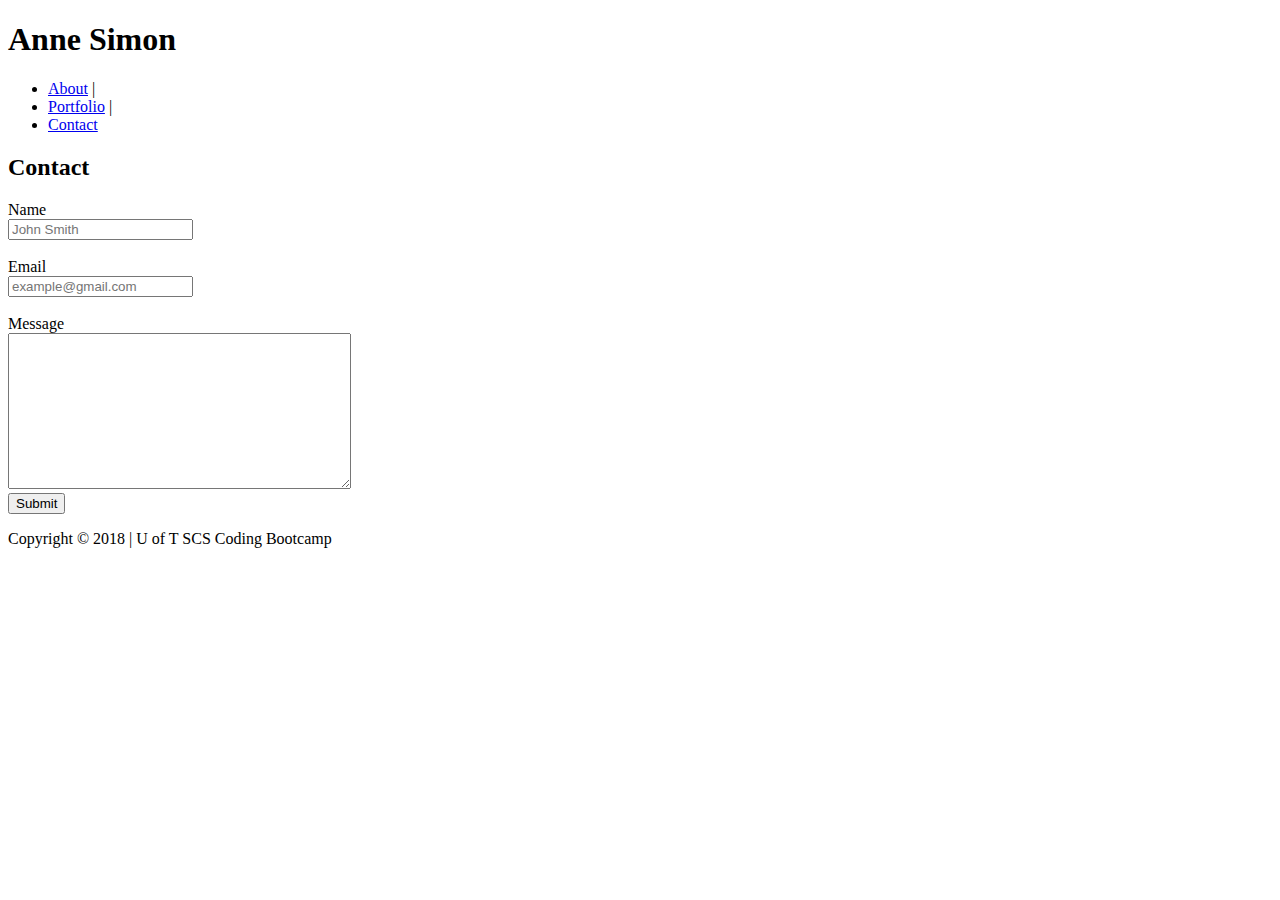
==== contact.html @ 2b1bc779 "copy of basic portfolio's contact page" ====
<!DOCTYPE html>

<html>
	<head>
		<title>Anne Simon | Contact</title>
		<link href="assets/css/reset.css" rel="stylesheet">
		<link href="assets/css/style.css" rel="stylesheet">
	</head>

	<body>
	  <div id="container">
		<header>
			<h1>Anne Simon</h1>		
		</header>

		<nav>
			<ul>
				<li><a href="index.html">About</a> | </li>
				<li><a href="portfolio.html">Portfolio</a> | </li>
				<li><a href="contact.html">Contact</a></li>
			</ul>
		</nav>

		<section>
			<article>
				<h2>Contact</h2>

				<form action="">
					<label for="name">Name</label><br>
					<input type="text" name="name" placeholder="John Smith">
					<br><br>
					<label for="email">Email</label><br>
					<input type="text" name="email" placeholder="example@gmail.com">
					<br><br>
					<label for="message">Message</label><br>
					<textarea rows="10" cols="40" name="message"></textarea>
					<br>
					<input type="submit" value="Submit">


				</form>
					
			</article>

		</section>
	  </div><!--end container-->

		<footer>

			<p>Copyright &copy; 2018 | U of T SCS Coding Bootcamp</p>


		</footer>
</html>
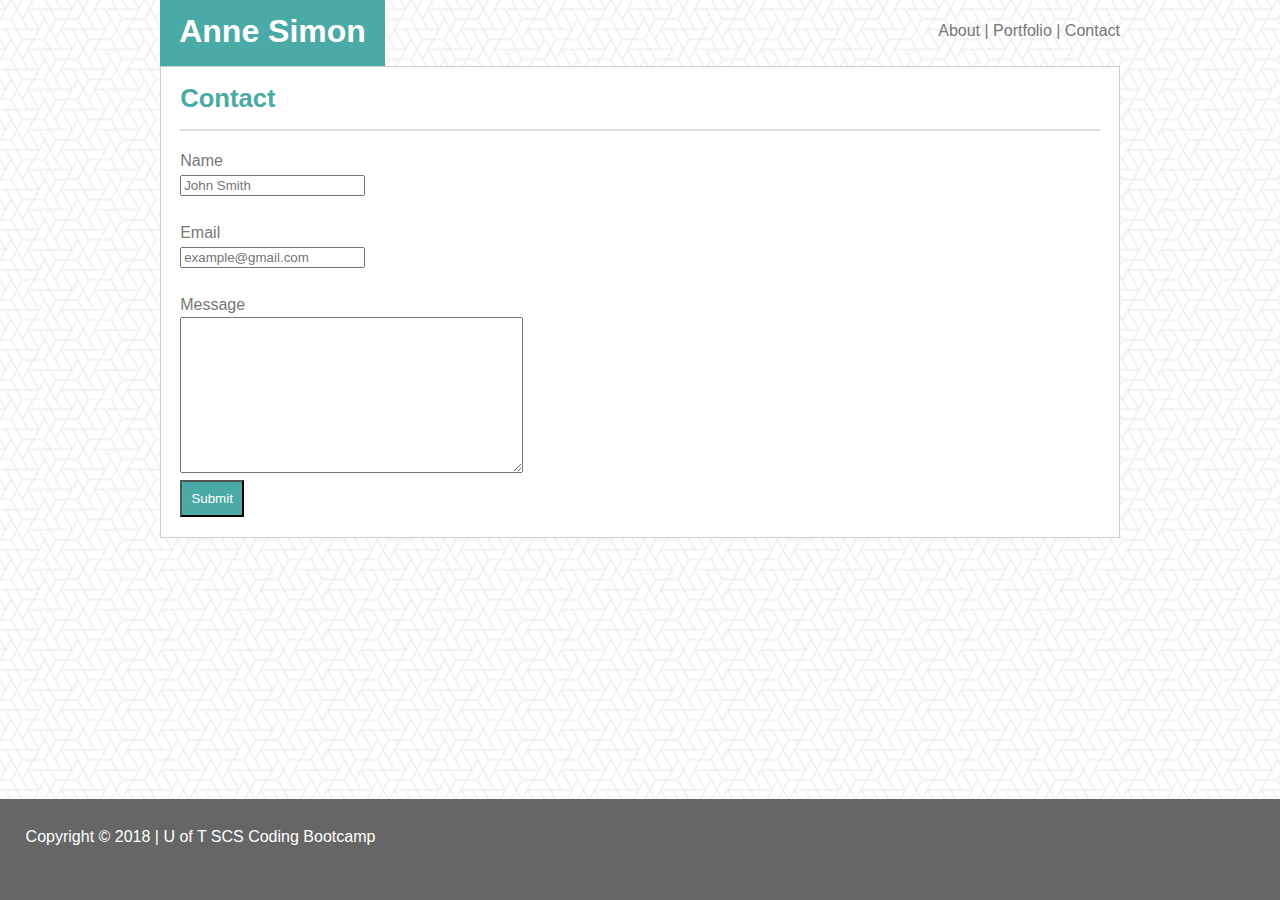
==== commit 6360756e: "added viewport" ====
--- a/contact.html
+++ b/contact.html
@@ -5,6 +5,7 @@
 		<title>Anne Simon | Contact</title>
 		<link href="assets/css/reset.css" rel="stylesheet">
 		<link href="assets/css/style.css" rel="stylesheet">
+		<meta name="viewport" content="width=device-width, initial-scale=1.0">
 	</head>
 
 	<body>
--- a/assets/css/style.css
+++ b/assets/css/style.css
@@ -0,0 +1,131 @@
+body {
+	font-family: 'Arial', 'Helvetica Neue', Helvetica, sans-serif;
+	background:#fff url('../images/bckg.png') repeat top left;
+	color:#777;
+	line-height:1.5em;
+}
+
+h1, h2, h3, p {
+	margin-bottom:2%;
+}
+
+h1 {
+	font-size: 2em;
+	color:#fff;
+	font-weight:bold;
+}
+
+h2 {
+	color:#4aaaa5;
+	font-size:1.6em;
+	font-weight:bold;
+	padding-bottom: 2%;
+	border-bottom: 2px solid #ddd;
+}
+
+nav ul li {
+	list-style-type: none;
+	display: inline;
+}
+
+nav ul li a {
+	color:#777;
+	text-decoration: none;
+}
+
+
+a:hover {
+	color: #bb1122;
+	background: #fff2a8;
+	border:1px solid #ddd;
+}
+
+a:visited {
+	color: #884488;
+}
+
+
+#container {
+	width:960px;
+	margin:auto;
+	text-align: center;
+}
+
+#portfolio  {
+	display: grid;
+	align-content: space-evenly;
+	grid-template-columns: auto auto auto;
+	grid-gap: 5px;
+	padding: 10px;
+}
+
+.collab, .projects, .design, .tips {
+	padding:30%;
+	position:relative;
+}
+
+.collab p, .projects p, .design p, .tips p {
+	background:#4aaaa5;
+	color:#fff;
+	padding:2%;
+	text-align:center;
+	position: absolute;
+	width:58%;
+	bottom:30px;
+	left:20px;
+}
+
+
+.collab, .projects, .design, .tips {
+	background: #fff url('http://via.placeholder.com/200x150') no-repeat 20px 20px;
+}
+
+
+header {
+	float:left;
+	background: #4aaaa5;
+	border-bottom:#ccc;
+	padding:2%;
+}
+
+
+nav {
+	float:right;
+	margin: 2% 0;
+}
+
+
+section {
+	padding:2%;
+	clear:both;
+	overflow: auto;
+	text-align: left;
+	background:#fff;
+	border:1px solid #ccc;
+}
+
+img {
+	float:left;
+	margin: 2%;
+}
+
+input[type=text]:focus, textarea:focus {
+	background:#fff2a8;
+}
+
+input[type=submit] {
+	background:#4aaaa5;
+	padding:1%;
+	color:#fff;
+}
+
+footer {
+	padding:2%;
+	clear:both;
+	background:#666;
+	color:#fff;
+	position: fixed;
+	left: 0;
+	bottom: 0;
+	width: 100%;
+}
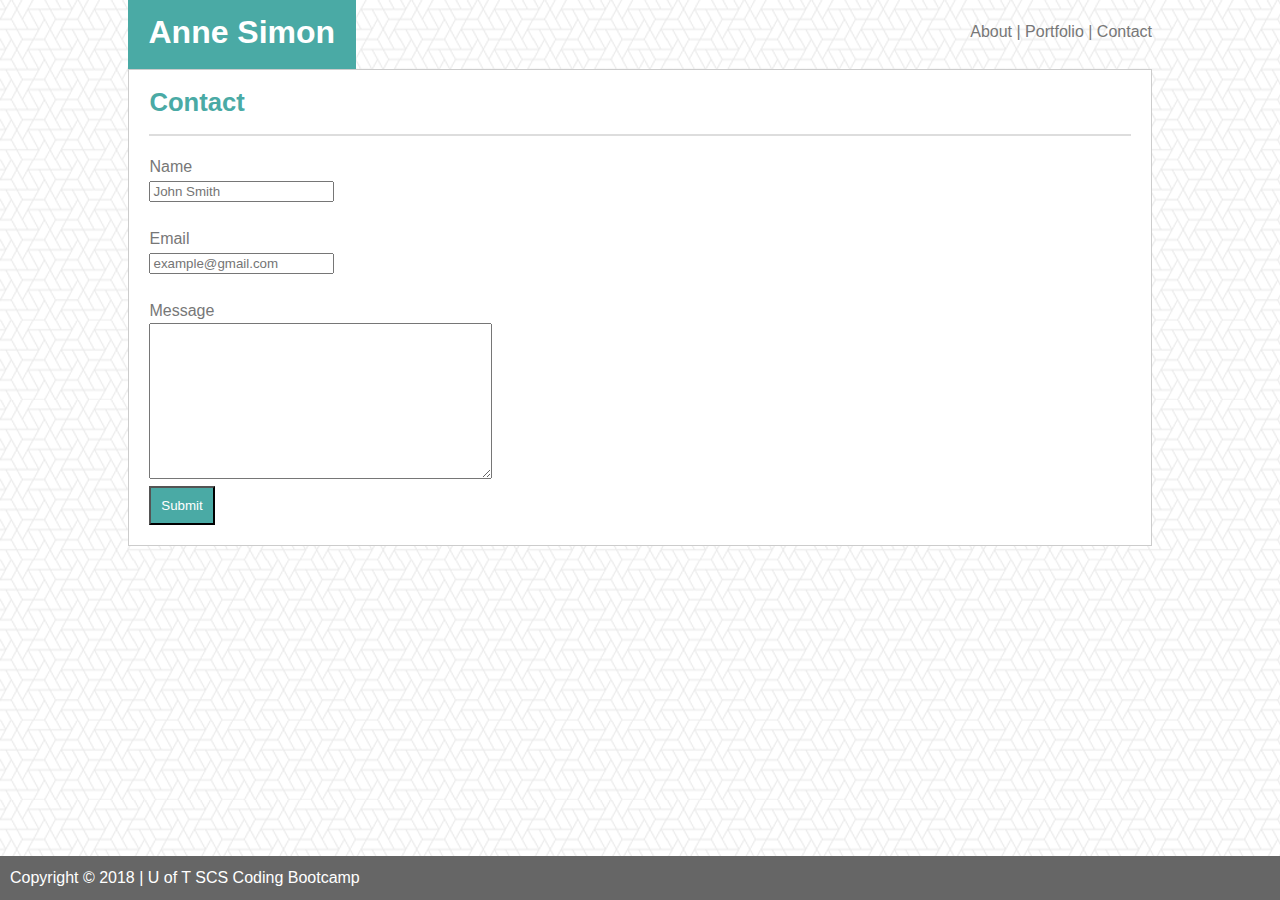
==== commit 2efc33fc: "made changes to media queries style to make more responsive" ====
--- a/contact.html
+++ b/contact.html
@@ -23,9 +23,7 @@
 		</nav>
 
 		<section>
-			<article>
-				<h2>Contact</h2>
-
+			<h2>Contact</h2>
 				<form action="">
 					<label for="name">Name</label><br>
 					<input type="text" name="name" placeholder="John Smith">
@@ -37,12 +35,7 @@
 					<textarea rows="10" cols="40" name="message"></textarea>
 					<br>
 					<input type="submit" value="Submit">
-
-
-				</form>
-					
-			</article>
-
+				</form>	
 		</section>
 	  </div><!--end container-->
 
@@ -50,6 +43,5 @@
 
 			<p>Copyright &copy; 2018 | U of T SCS Coding Bootcamp</p>
 
-
 		</footer>
 </html>--- a/assets/css/style.css
+++ b/assets/css/style.css
@@ -46,38 +46,43 @@
 
 
 #container {
-	width:960px;
+	width:80%;
 	margin:auto;
 	text-align: center;
 }
 
-#portfolio  {
-	display: grid;
-	align-content: space-evenly;
-	grid-template-columns: auto auto auto;
-	grid-gap: 5px;
-	padding: 10px;
-}
-
-.collab, .projects, .design, .tips {
-	padding:30%;
+#portfolioTop {
+		position: fixed;
+	left: 0;
+	top: 0;
+	width: 100%;
+}
+
+
+.workItem {
 	position:relative;
-}
-
-.collab p, .projects p, .design p, .tips p {
-	background:#4aaaa5;
-	color:#fff;
-	padding:2%;
-	text-align:center;
-	position: absolute;
-	width:58%;
-	bottom:30px;
-	left:20px;
-}
-
-
-.collab, .projects, .design, .tips {
-	background: #fff url('http://via.placeholder.com/200x150') no-repeat 20px 20px;
+	float:left;
+	width: 274px;
+	margin: 0px 25px;
+}
+
+
+.workItem img {
+  width: 100%;
+  border: 0 none;
+}
+
+.workItem h3 {
+  position: absolute;
+  bottom: 20px;
+  left:6px;
+  width: 96%;
+  padding: 5px;
+  margin-bottom: 0;
+  color: #fff;
+  text-align: center;
+  background: #4aaaa5;
+  border-bottom: 0;
 }
 
 
@@ -120,7 +125,7 @@
 }
 
 footer {
-	padding:2%;
+	padding:5px;
 	clear:both;
 	background:#666;
 	color:#fff;
@@ -129,3 +134,82 @@
 	bottom: 0;
 	width: 100%;
 }
+
+footer p {
+	margin: 5px;
+}
+
+@media only screen and (max-width: 980px) {
+    section {
+    	width:70%;
+    }
+
+	.workItem {
+		width: 174px;
+		margin: 10px 15px;
+	}
+
+	.workItem h3 {
+  		left:4px;
+	    width: 94%;
+	}
+
+}
+
+@media only screen and (max-width: 768px) {
+    section {
+    	width:96%;
+    }
+	
+	.workItem {
+		position:relative;
+		float:left;
+		width: 200px;
+		margin-left:0;
+	}
+
+	.workItem h3 {
+	    width: 95%;
+	}
+}
+
+@media only screen and (max-width: 640px) {
+
+	#container {
+		width:625px;
+	}
+
+	header, nav{
+		width:600px;
+	}
+
+	section {
+		width:80%;
+		margin:auto;
+		text-align: left;
+	}
+
+	.col1 img {
+		margin:2% 30%;
+	}
+
+    .col2 {
+    	float:left;
+    }
+
+    #portfolio {
+		width:60%;
+		margin-left:0 5%;
+    }
+
+	.workItem {
+		position:relative;
+		clear:left;
+		margin: 5px;
+	}
+
+	.workItem:nth-child(even) {
+	  margin-right: 40px;
+	}
+
+}